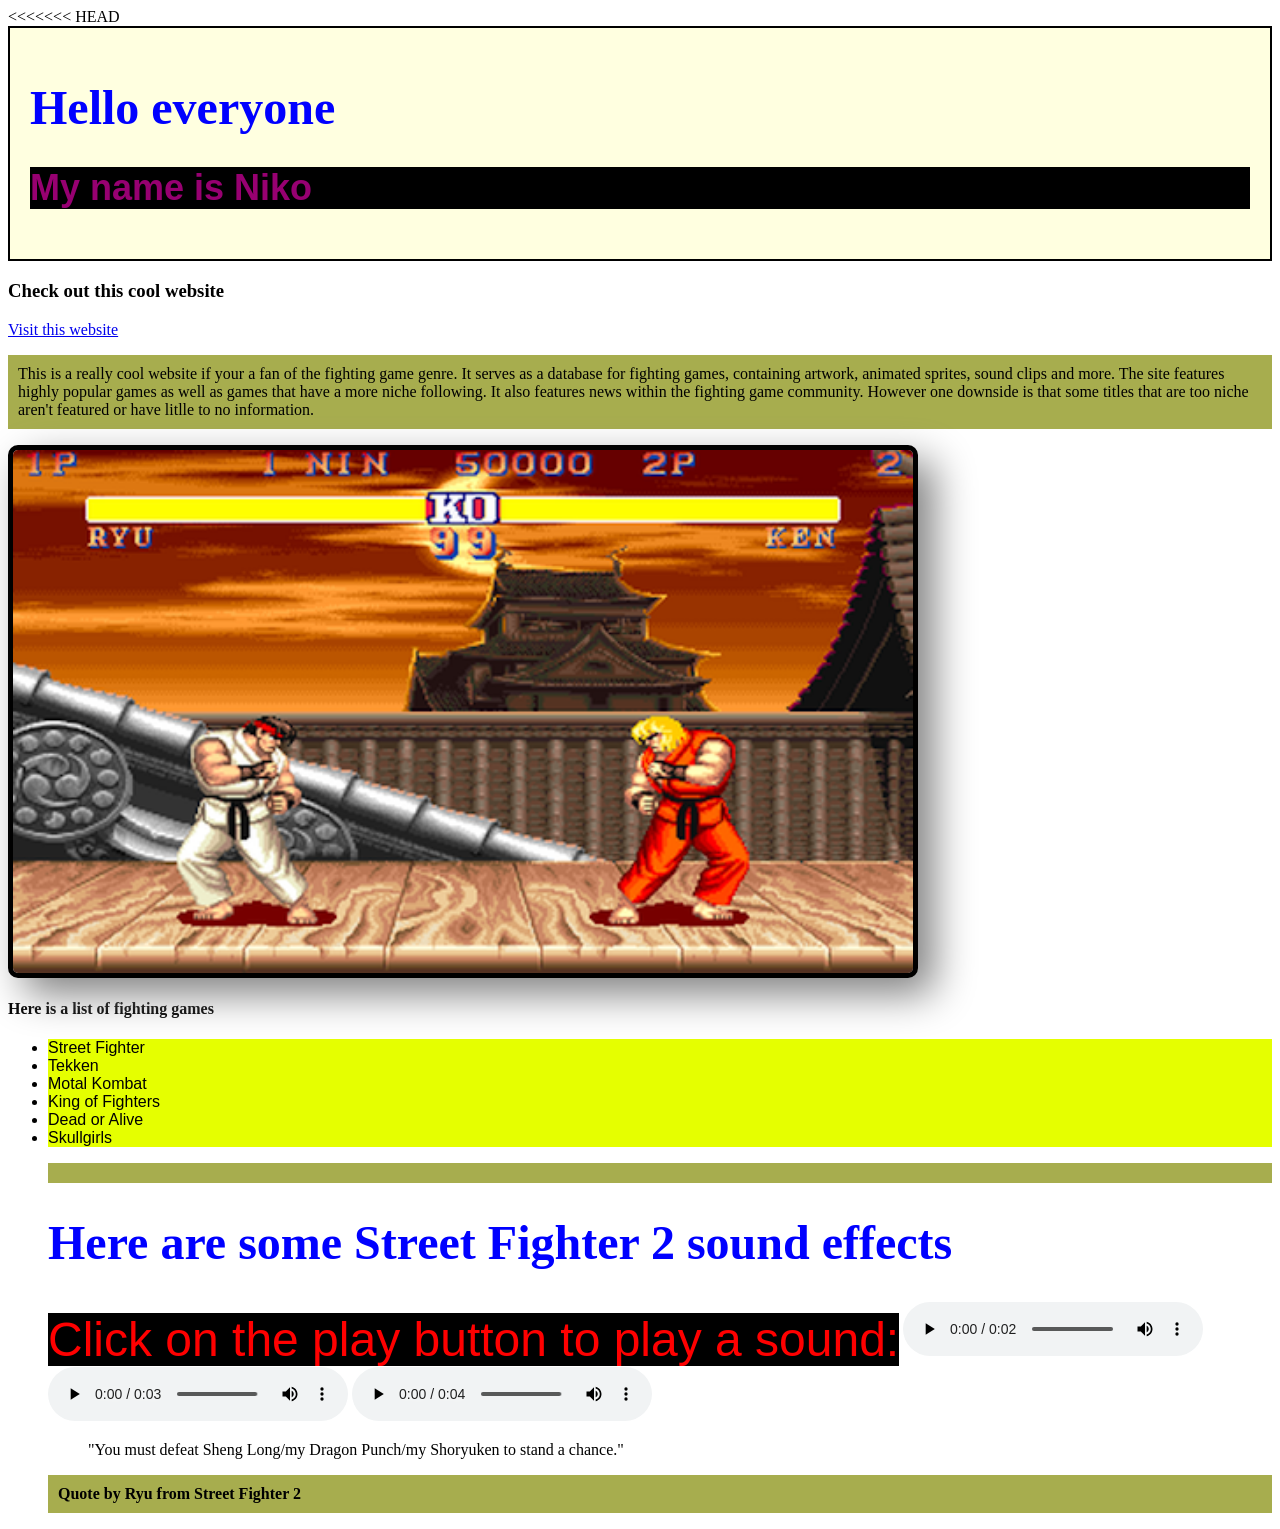
==== index.html @ 45a33393 "Add paragraph tag around Street Fighter 2 heading Updated heading to include a paragraph tag for sty" ====
<<<<<<< HEAD
<!DOCTYPE html>
<html lang="en">
<head>
    <meta charset="UTF-8">
    <meta name="viewport" content="width=device-width, initial-scale=1.0">
    <title>Document</title>
  
    <link rel="stylesheet" 
href="styles.css">

  </head>
<body>
    <div id="introduction">
<h1> Hello everyone </h1>
<h2> My name is Niko </h2>
    </div>

<h3> Check out this cool website </h3>
<a href="https://www.fightersgeneration.com/">Visit this website</a>
<p>This is a really cool website if your a fan of the fighting game genre. It serves as a database for fighting games, 
    containing artwork, animated sprites, sound clips and more. 
    The site features highly popular games as well as games that have a more niche following. It also features news within the fighting 
    game community. However one downside is that some titles that are too niche aren't featured or have litlle to no information. </p>
<img src="images/fighters.png.png" alt="Ryu and Ken from Street Fighter 2">
<h4> Here is a list of fighting games </h4>
<ul>
    <li> Street Fighter </li>
    <li> Tekken </li>
    <li> Motal Kombat </li>
    <li> King of Fighters </li>
    <li> Dead or Alive </li>
    <li> Skullgirls </li>

<p class="highlight"><h1>Here are some Street Fighter 2 sound effects</h1>

<p2>Click on the play button to play a sound:</p2>

<audio controls>
  <source src="audio/street-fighter-round-1.mp3" type="audio/mpeg">
</audio>

<audio controls>
  <source src="audio/27 - vs.mp3" type="audio/mpeg">
</audio>

<audio controls>
  <source src="audio/28 - vs 2.mp3" type="audio/mpeg">
</audio>

<blockquote cite="https://streetfighter.fandom.com/wiki/Ryu/Quotes#Street_Fighter_II">
    "You must defeat Sheng Long/my Dragon Punch/my Shoryuken to stand a chance."
</blockquote>
<p><b>Quote by Ryu from Street Fighter 2</b></p>
---- styles.css ----
h1 {
  color: blue;
  font-size: 48px;
}

h2 {
  color: rgb(151, 0, 113);
  font-size: 36px;
  font-family: 'Franklin Gothic Medium', 'Arial Narrow', Arial, sans-serif;
  background-color: rgb(0, 0, 0);
}


p{
  background-color: rgb(167, 173, 78);
  padding: 10px;
}

p2{
  font-family:Impact, Haettenschweiler, 'Arial Narrow Bold', sans-serif;
  font-size: 48px;
   color:  red;
   background-color:black
}

img{
  width: 900px;
  border: 5px solid black;
  border-radius: 10px;
  filter: drop-shadow(16px 16px 20px gray);
}

li{
  font-family:'Gill Sans', 'Gill Sans MT', Calibri, 'Trebuchet MS', sans-serif;
  background-color:rgb(229, 255, 0);
}

#introduction{
  background-color: lightyellow;
  border: 2px solid black;
  padding: 20px
}
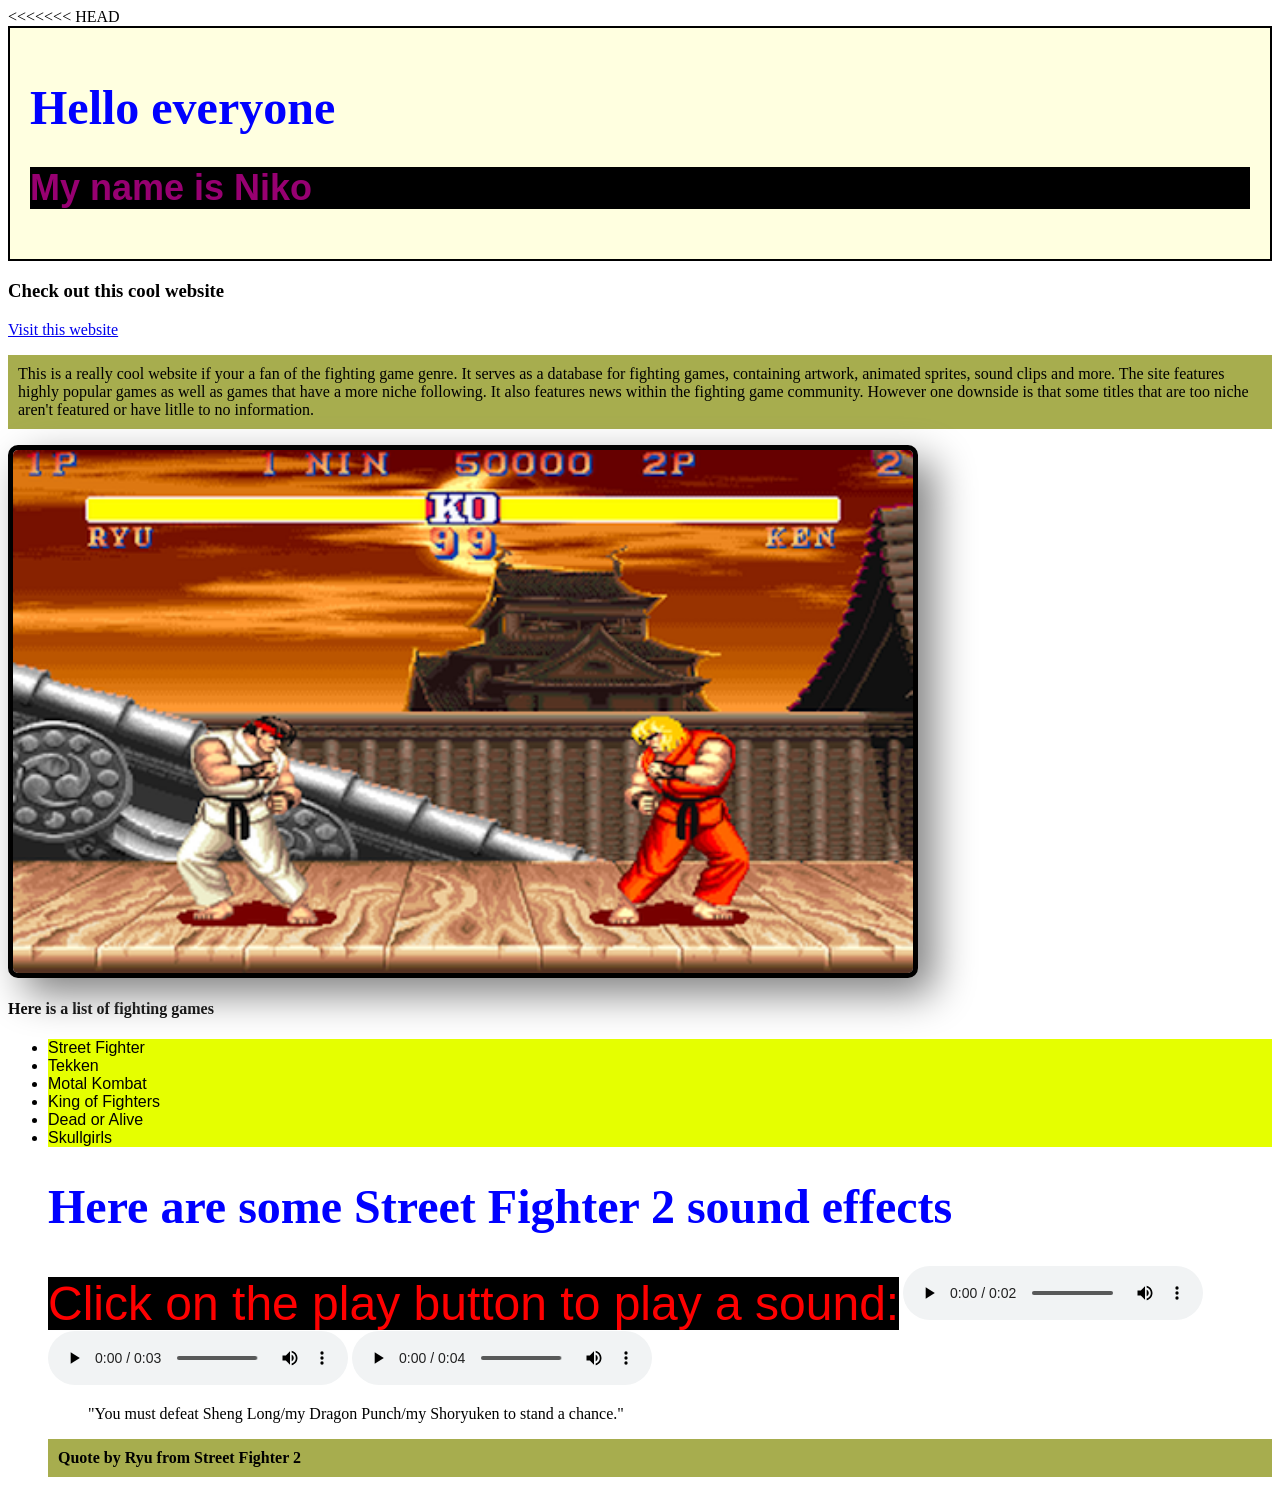
==== commit 3ccf7172: "Fix heading tag in Street Fighter 2 sound effects section" ====
--- a/index.html
+++ b/index.html
@@ -32,7 +32,7 @@
     <li> Dead or Alive </li>
     <li> Skullgirls </li>
 
-<p class="highlight"><h1>Here are some Street Fighter 2 sound effects</h1>
+<h1 class="highlight">Here are some Street Fighter 2 sound effects</h1>
 
 <p2>Click on the play button to play a sound:</p2>
 
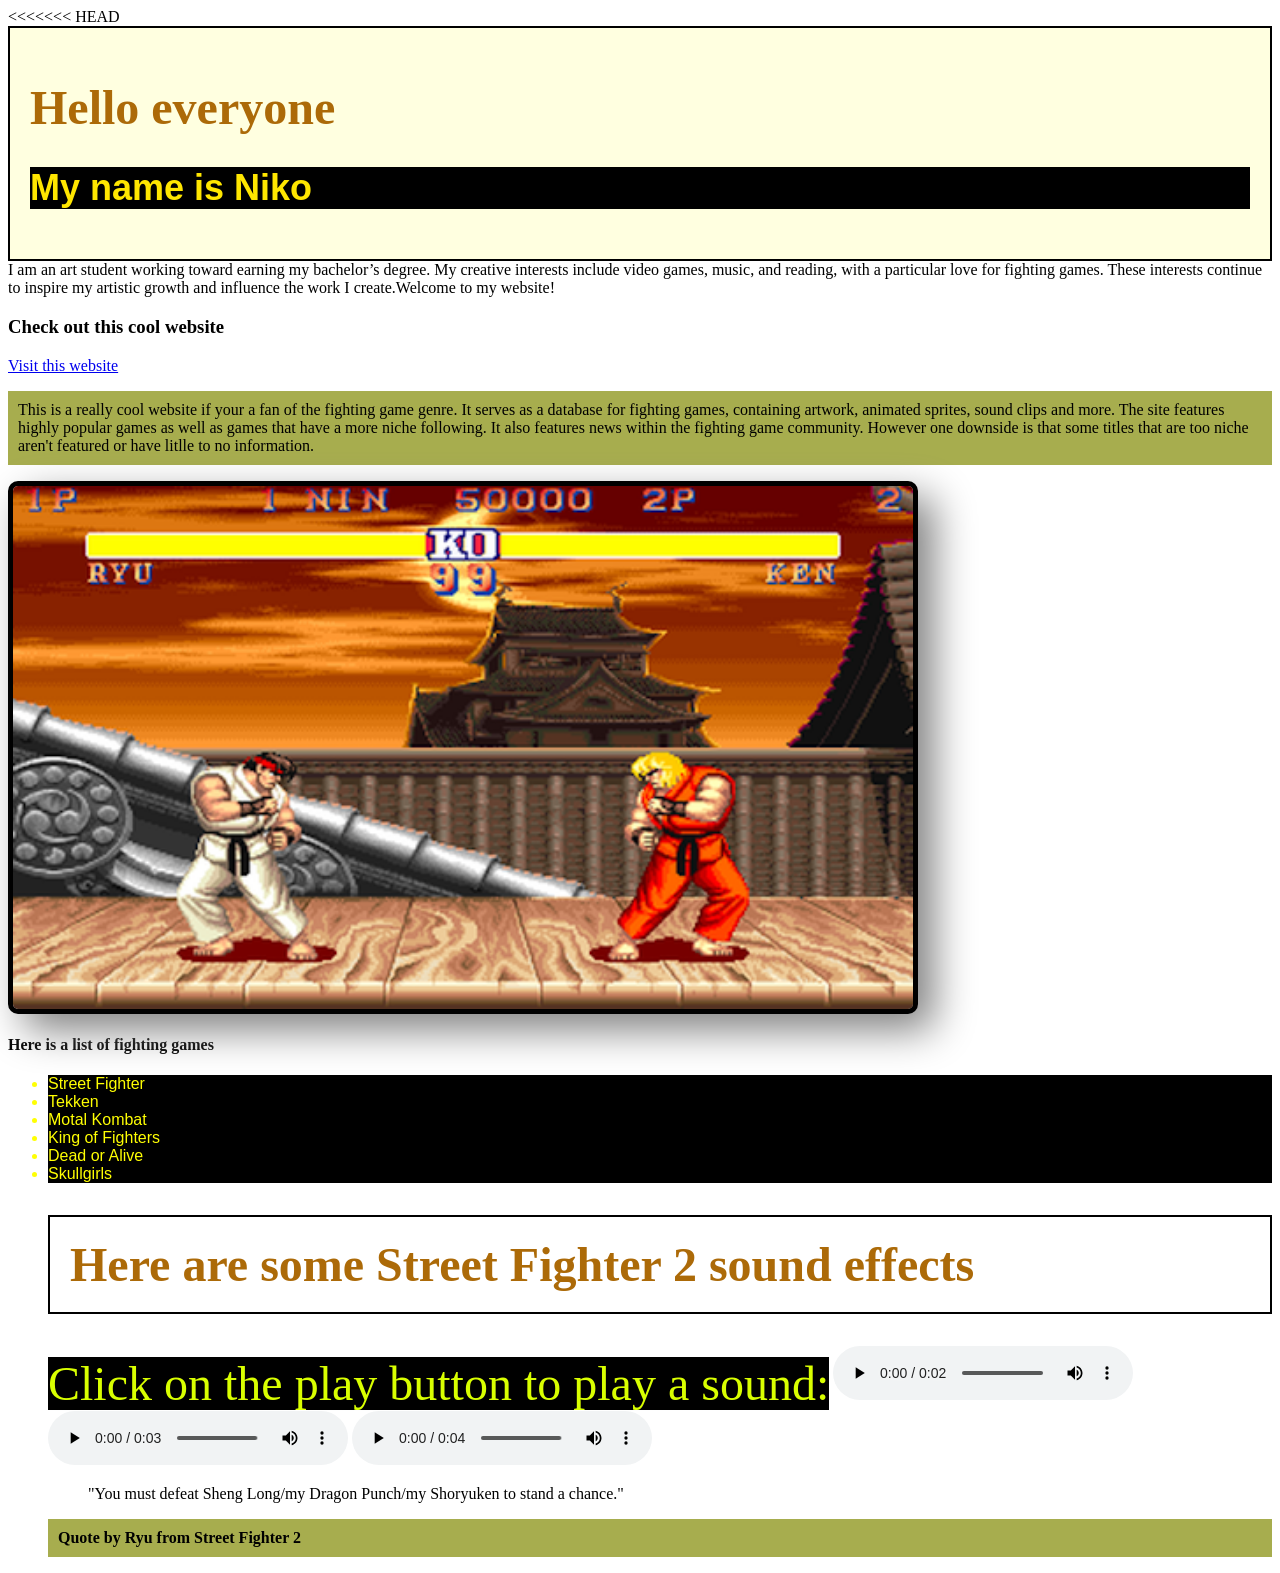
==== commit 1ddd01fd: "changed fonts for some headings and added highlight2" ====
--- a/index.html
+++ b/index.html
@@ -15,6 +15,11 @@
 <h1> Hello everyone </h1>
 <h2> My name is Niko </h2>
     </div>
+
+<p1 div id="highlight2">I am an art student working toward earning my bachelor’s degree. 
+  My creative interests include video games, music, and reading, with a particular love for fighting games. 
+  These interests continue to inspire my artistic growth and influence the work I create.Welcome to my website!</p1>
+
 
 <h3> Check out this cool website </h3>
 <a href="https://www.fightersgeneration.com/">Visit this website</a>
--- a/styles.css
+++ b/styles.css
@@ -1,10 +1,10 @@
 h1 {
-  color: blue;
+  color: rgb(172, 106, 8);
   font-size: 48px;
 }
 
 h2 {
-  color: rgb(151, 0, 113);
+  color: rgb(255, 230, 0);
   font-size: 36px;
   font-family: 'Franklin Gothic Medium', 'Arial Narrow', Arial, sans-serif;
   background-color: rgb(0, 0, 0);
@@ -17,9 +17,9 @@
 }
 
 p2{
-  font-family:Impact, Haettenschweiler, 'Arial Narrow Bold', sans-serif;
+  font-family:verdana;
   font-size: 48px;
-   color:  red;
+   color:  rgb(217, 255, 0);
    background-color:black
 }
 
@@ -32,11 +32,24 @@
 
 li{
   font-family:'Gill Sans', 'Gill Sans MT', Calibri, 'Trebuchet MS', sans-serif;
-  background-color:rgb(229, 255, 0);
+  background-color:rgb(0, 0, 0);
+  color: rgb(255, 255, 3);
 }
 
 #introduction{
   background-color: lightyellow;
   border: 2px solid black;
-  padding: 20px
+  padding: 20px;
 }
+
+.highlight{
+  background-color: solid rgb(251, 255, 0);
+  border: 2px solid rgb(0, 0, 0);
+  padding: 20px;
+}
+  
+.highlight2{
+  background-color: solid rgb(251, 255, 0);
+  border: 2px solid rgb(0, 0, 0);
+  padding: 20px;
+}
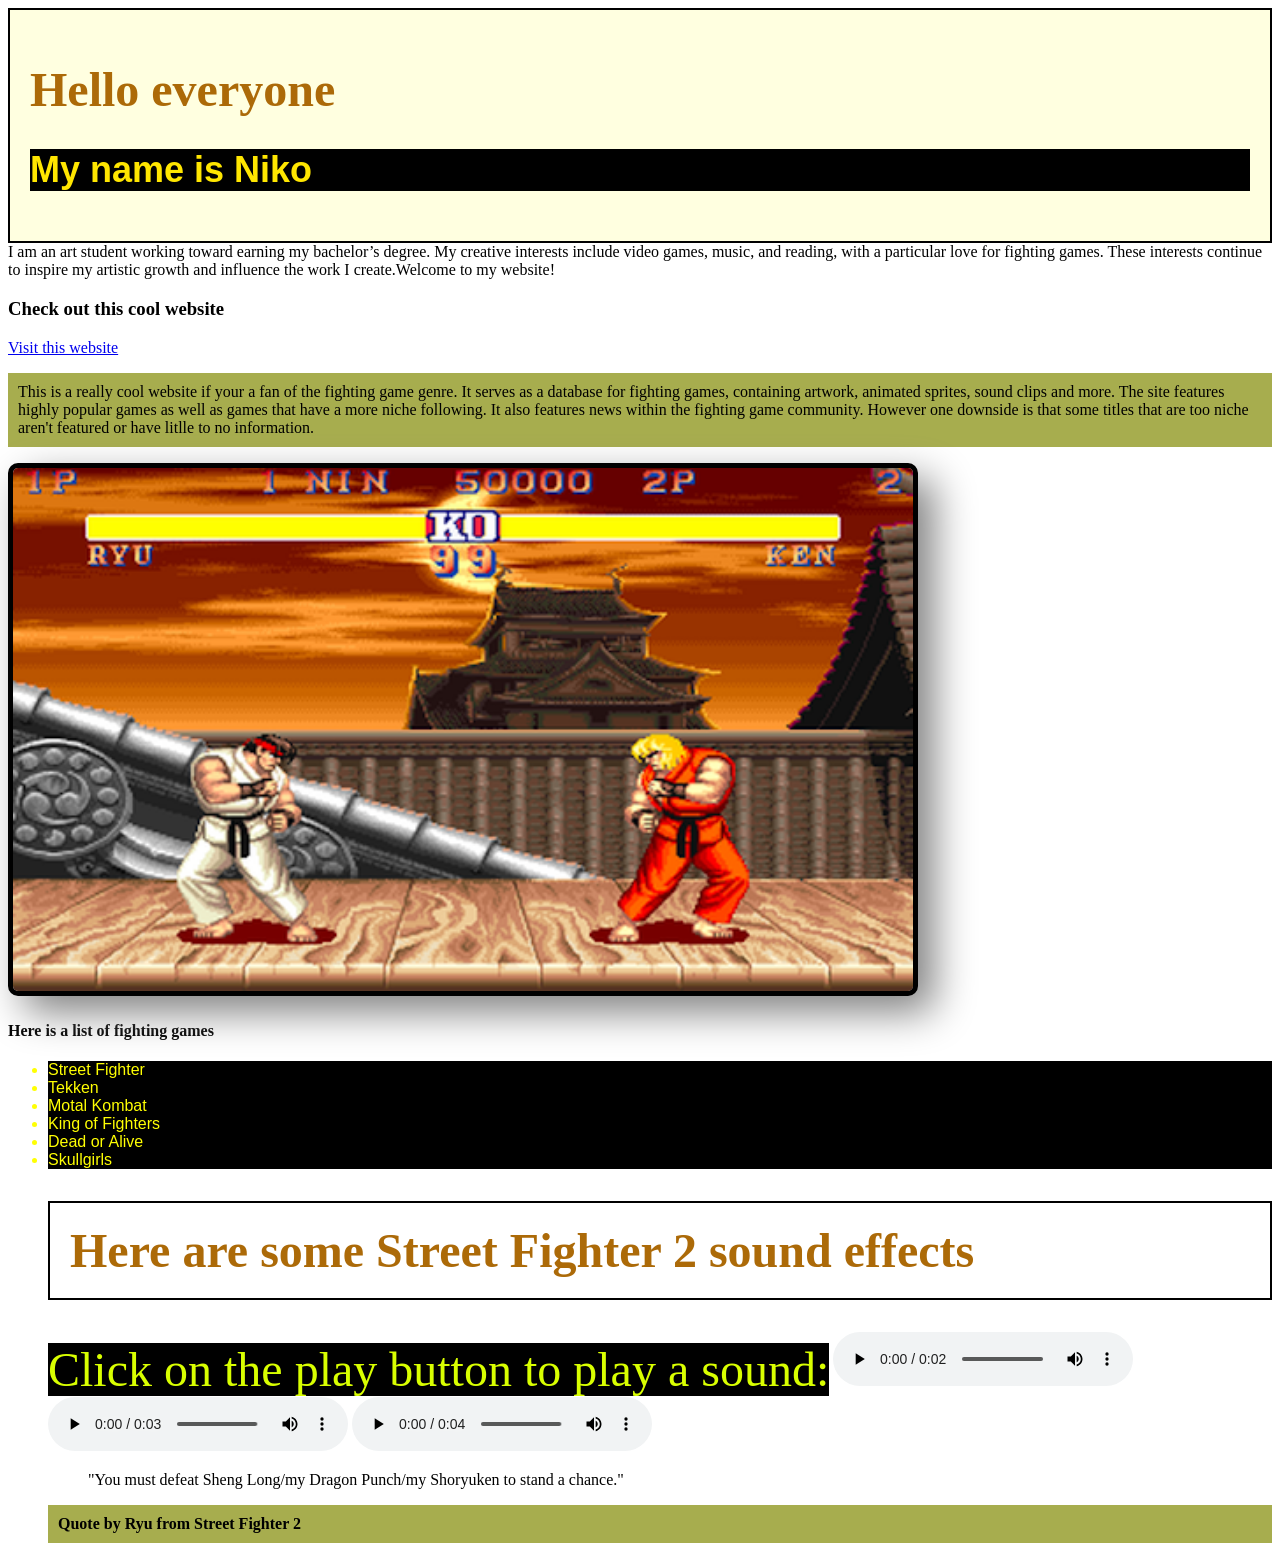
==== commit 2e2ec6e6: "Update index.html" ====
--- a/index.html
+++ b/index.html
@@ -1,4 +1,4 @@
-<<<<<<< HEAD
+
 <!DOCTYPE html>
 <html lang="en">
 <head>
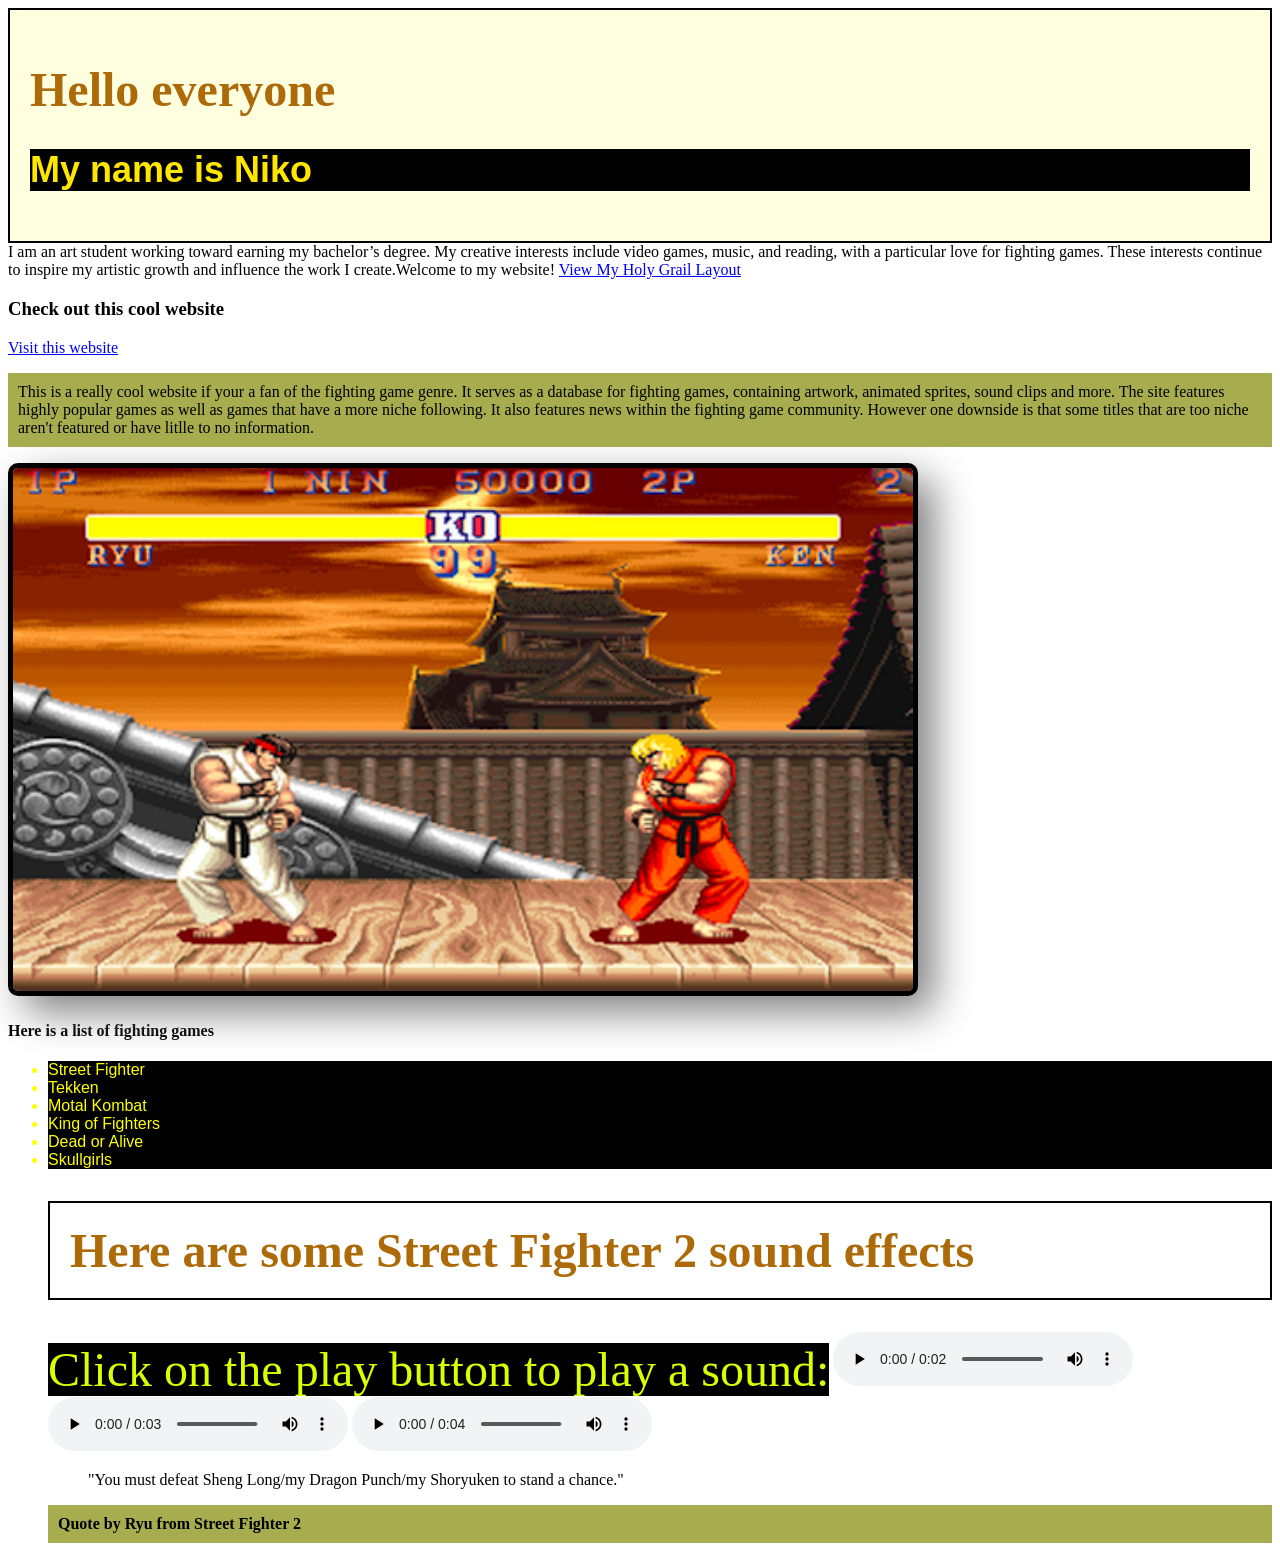
==== commit affd7aaa: "Holy grail achieved Created the holy grail format and added links in both my index HTML and holy gra" ====
--- a/index.html
+++ b/index.html
@@ -20,6 +20,7 @@
   My creative interests include video games, music, and reading, with a particular love for fighting games. 
   These interests continue to inspire my artistic growth and influence the work I create.Welcome to my website!</p1>
 
+<a href="holy-grail.html">View My Holy Grail Layout</a>
 
 <h3> Check out this cool website </h3>
 <a href="https://www.fightersgeneration.com/">Visit this website</a>
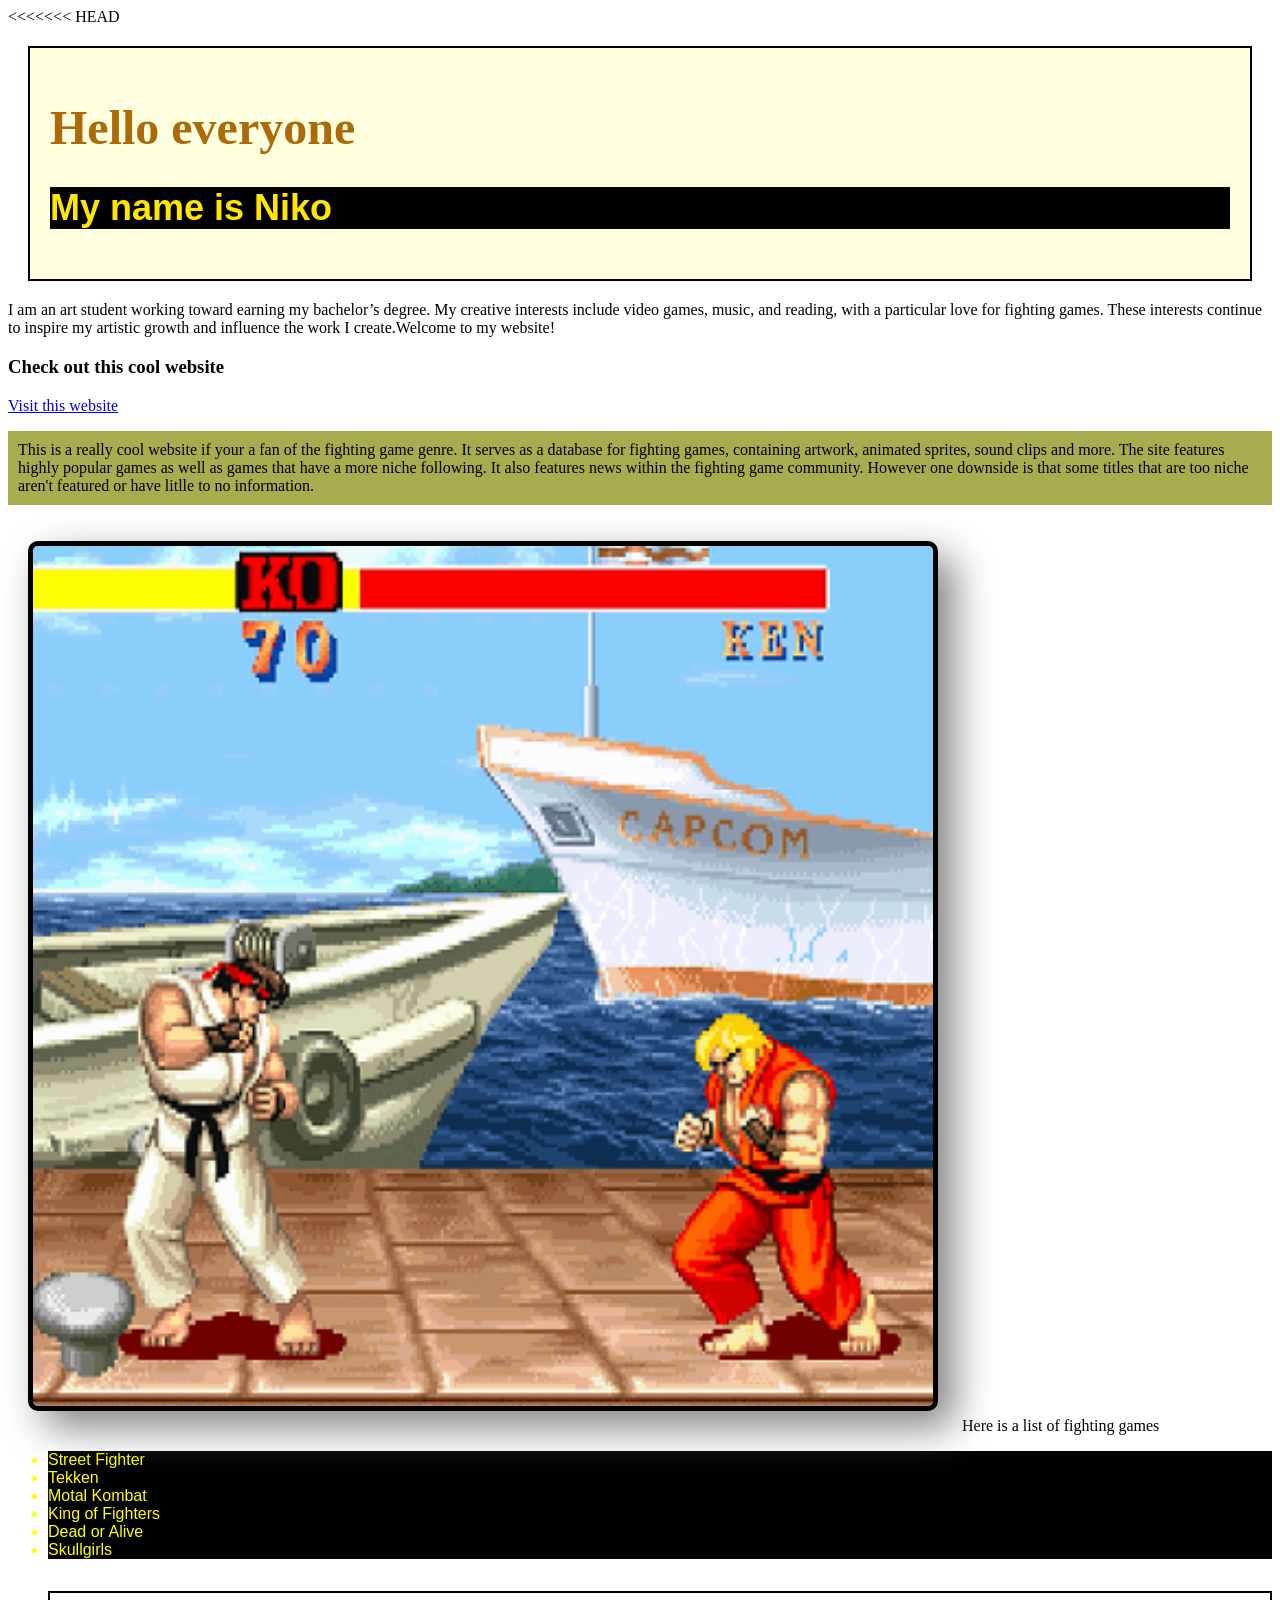
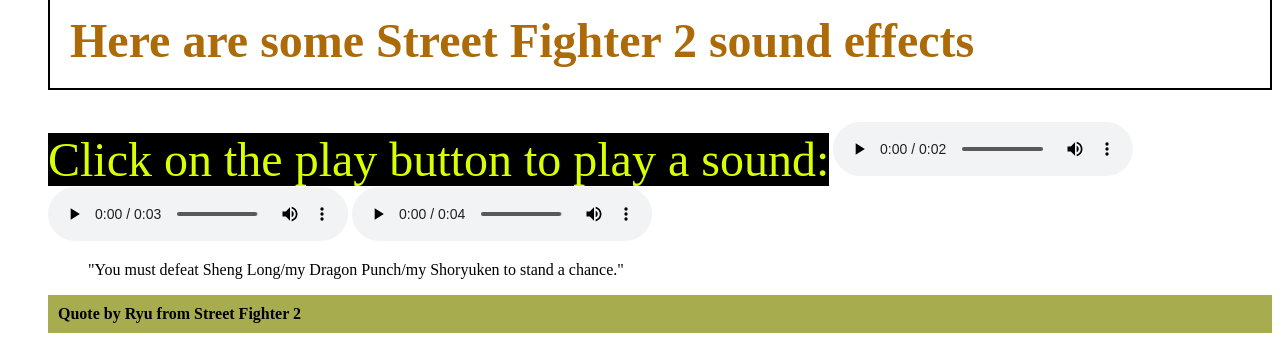
==== commit e3a3b61c: "trying to get everything in class" ====
--- a/index.html
+++ b/index.html
@@ -1,4 +1,4 @@
-
+<<<<<<< HEAD
 <!DOCTYPE html>
 <html lang="en">
 <head>
@@ -20,7 +20,6 @@
   My creative interests include video games, music, and reading, with a particular love for fighting games. 
   These interests continue to inspire my artistic growth and influence the work I create.Welcome to my website!</p1>
 
-<a href="holy-grail.html">View My Holy Grail Layout</a>
 
 <h3> Check out this cool website </h3>
 <a href="https://www.fightersgeneration.com/">Visit this website</a>
@@ -28,7 +27,8 @@
     containing artwork, animated sprites, sound clips and more. 
     The site features highly popular games as well as games that have a more niche following. It also features news within the fighting 
     game community. However one downside is that some titles that are too niche aren't featured or have litlle to no information. </p>
-<img src="images/fighters.png.png" alt="Ryu and Ken from Street Fighter 2">
+<img src="images/street fighter 2 gif.gif" width="500"
+
 <h4> Here is a list of fighting games </h4>
 <ul>
     <li> Street Fighter </li>
--- a/styles.css
+++ b/styles.css
@@ -28,6 +28,7 @@
   border: 5px solid black;
   border-radius: 10px;
   filter: drop-shadow(16px 16px 20px gray);
+  margin: 20px;
 }
 
 li{
@@ -40,6 +41,7 @@
   background-color: lightyellow;
   border: 2px solid black;
   padding: 20px;
+  margin: 20px;
 }
 
 .highlight{
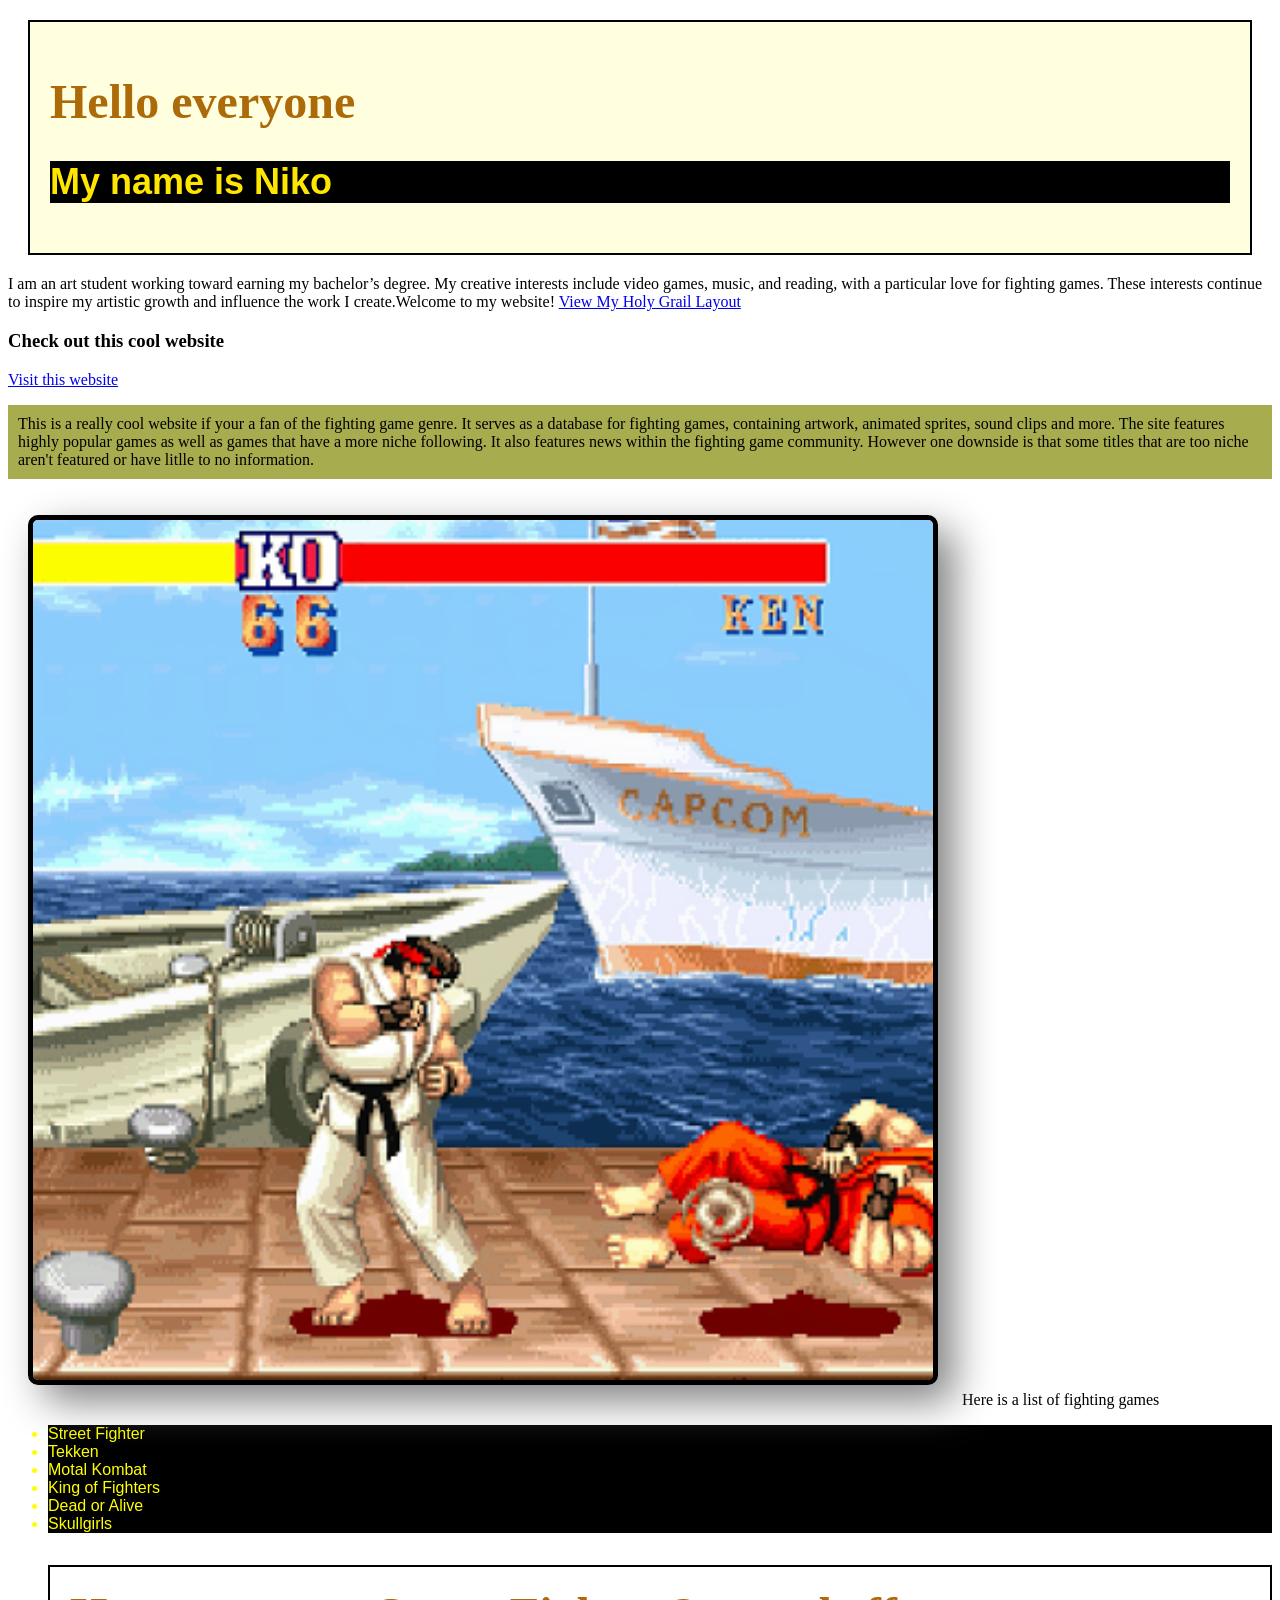
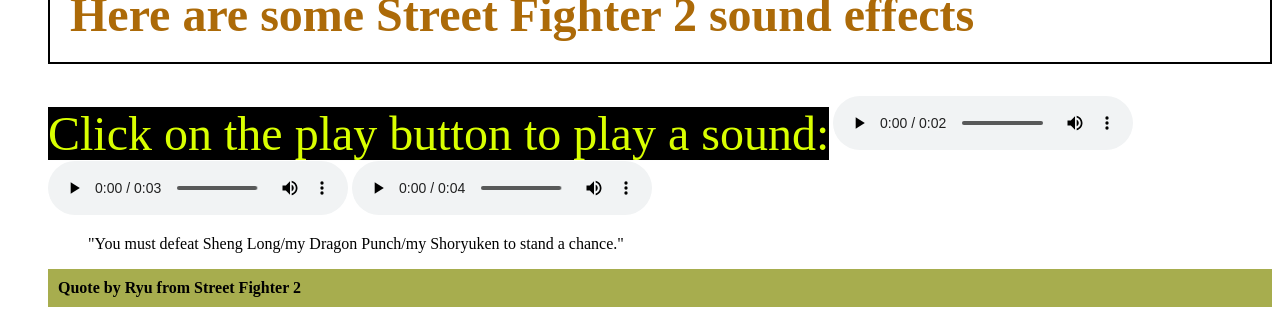
==== commit 201d9341: "Merge branch 'main' of https://github.com/nzanders1/niko-zanders-class-website" ====
--- a/index.html
+++ b/index.html
@@ -1,4 +1,4 @@
-<<<<<<< HEAD
+
 <!DOCTYPE html>
 <html lang="en">
 <head>
@@ -20,6 +20,7 @@
   My creative interests include video games, music, and reading, with a particular love for fighting games. 
   These interests continue to inspire my artistic growth and influence the work I create.Welcome to my website!</p1>
 
+<a href="holy-grail.html">View My Holy Grail Layout</a>
 
 <h3> Check out this cool website </h3>
 <a href="https://www.fightersgeneration.com/">Visit this website</a>
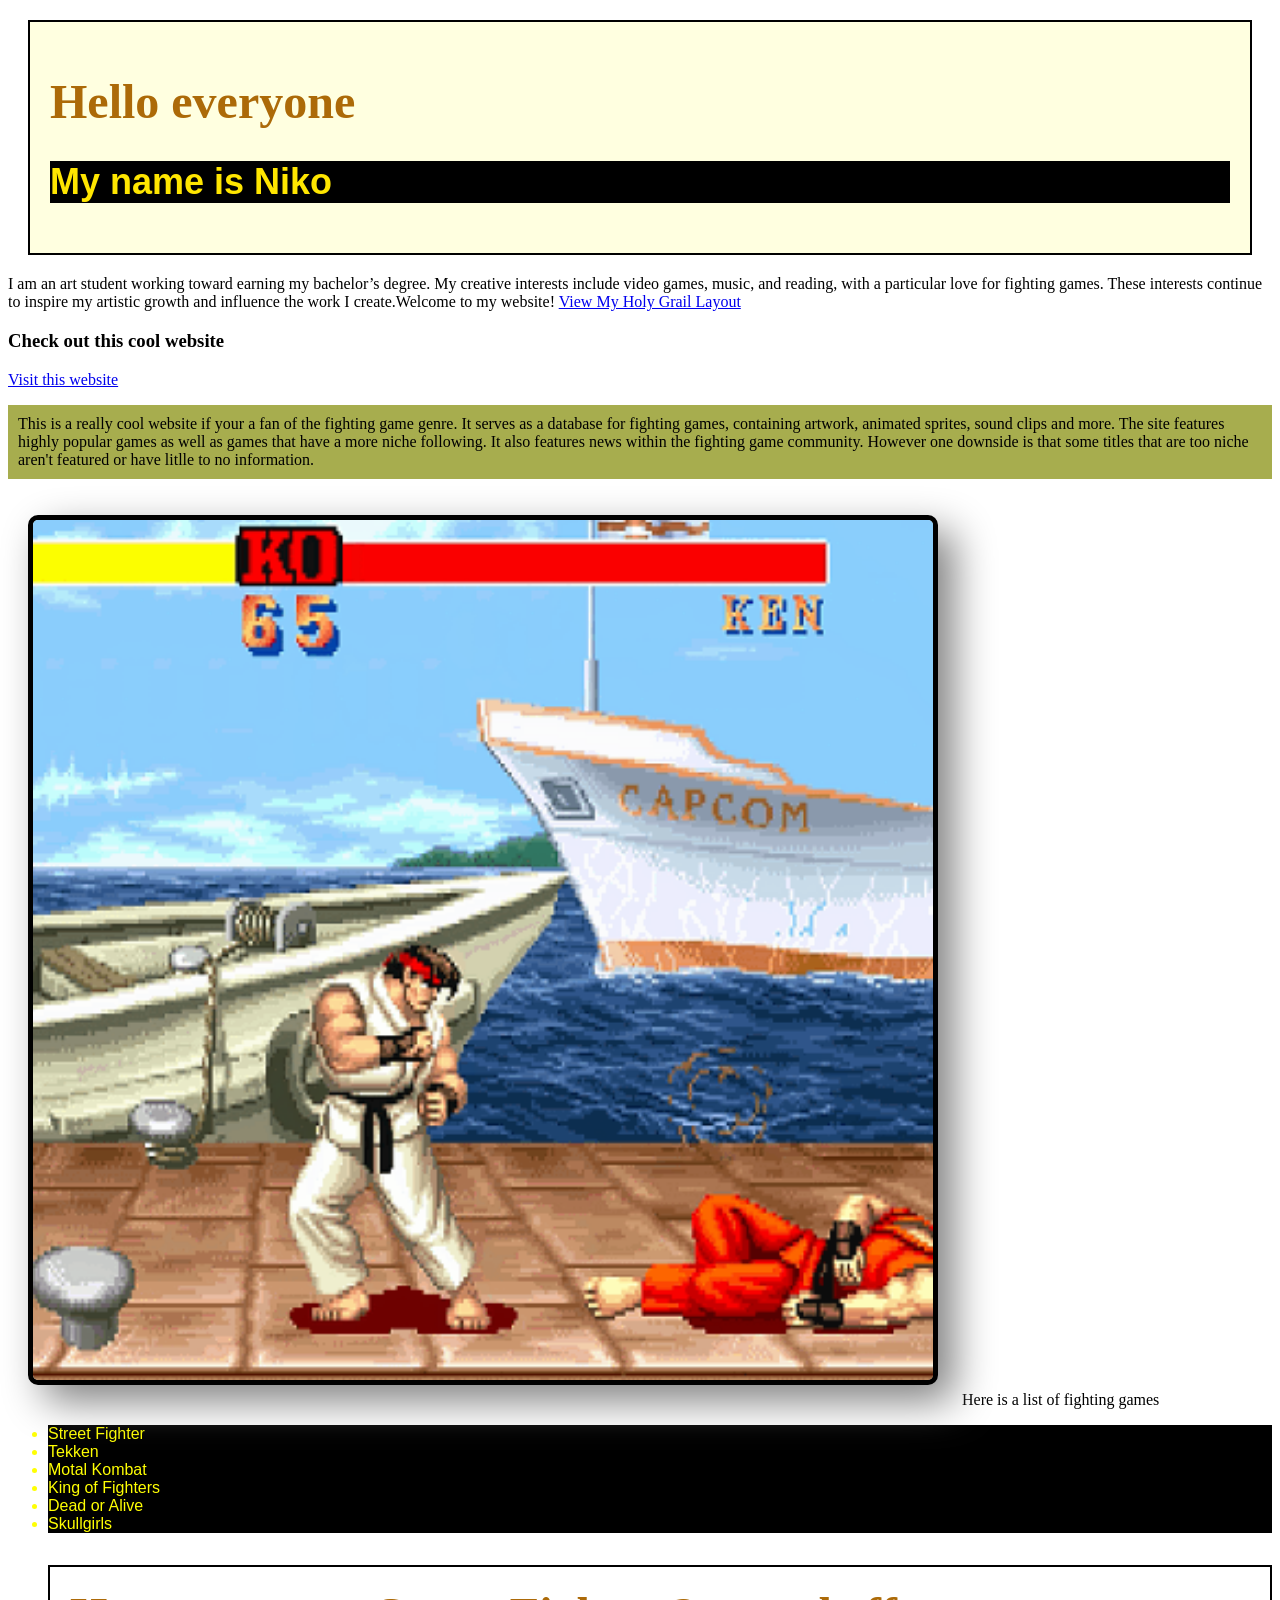
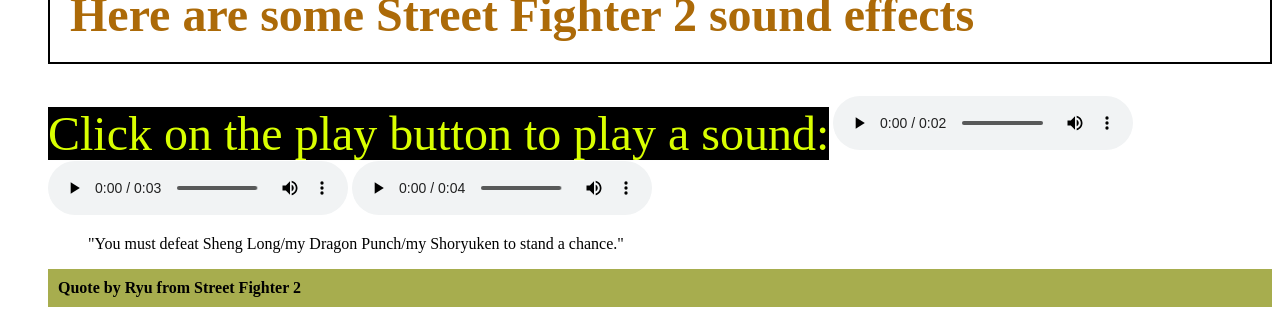
==== commit 88b5705a: "sync" ====
--- a/index.html
+++ b/index.html
@@ -10,6 +10,9 @@
 href="styles.css">
 
   </head>
+
+<script src="interactions.js"></script> 
+  
 <body>
     <div id="introduction">
 <h1> Hello everyone </h1>
